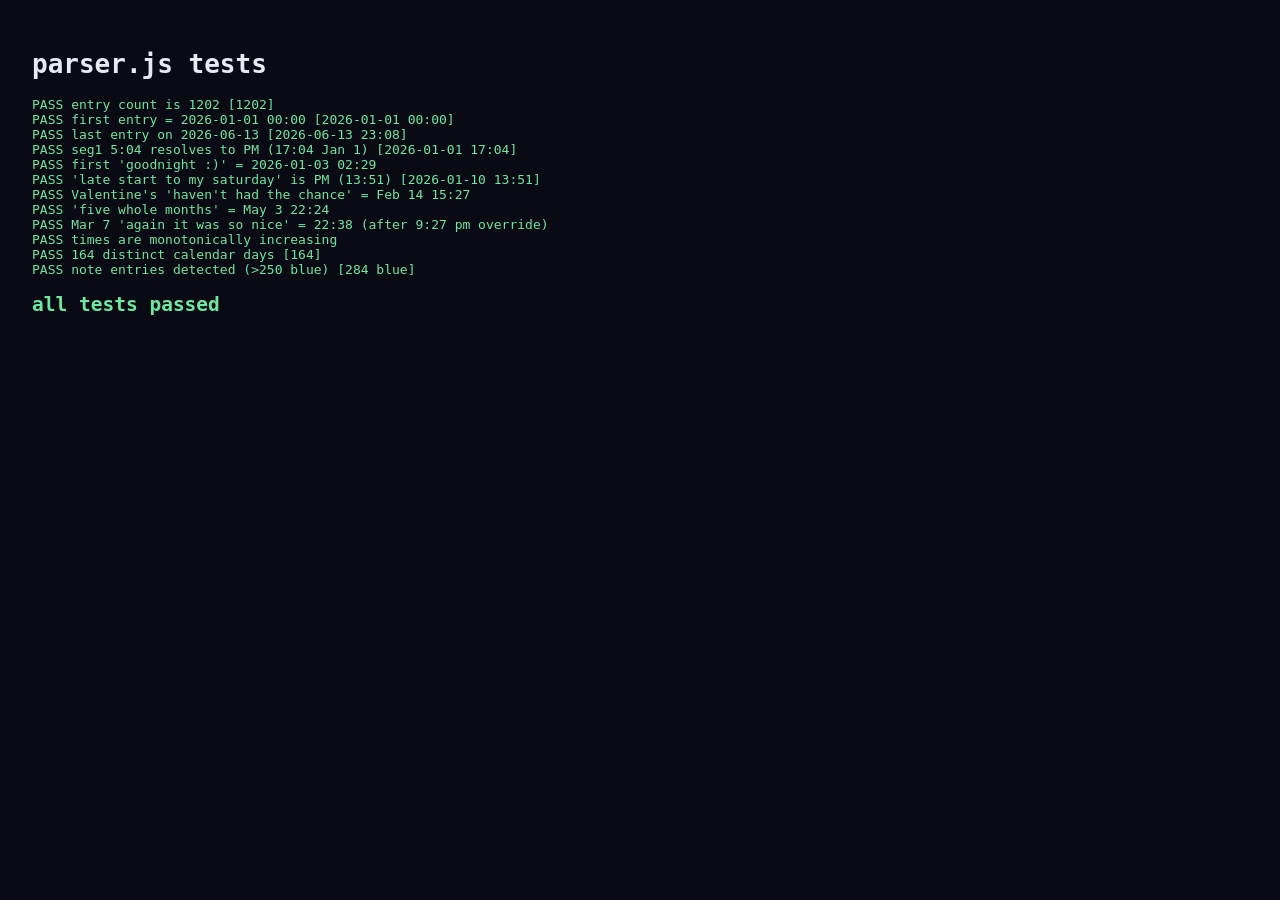
==== test.html @ d263b5fc "thinking of you timeline Static site that parses times.txt into a per-month timeline of glowing dots" ====
<!DOCTYPE html>
<html lang="en">
<head>
  <meta charset="UTF-8" />
  <title>parser tests</title>
  <style>
    body { font-family: monospace; background: #0a0a14; color: #e9e9f5; padding: 24px; }
    .pass { color: #6ee7a0; }
    .fail { color: #ff8a8a; font-weight: bold; }
  </style>
</head>
<body>
  <h1>parser.js tests</h1>
  <div id="out"></div>

  <script src="parser.js"></script>
  <script>
    var out = document.getElementById("out");
    var fails = 0;
    function p(n) { return String(n).padStart(2, "0"); }
    function f(d) {
      return d.getFullYear() + "-" + p(d.getMonth() + 1) + "-" + p(d.getDate()) +
        " " + p(d.getHours()) + ":" + p(d.getMinutes());
    }
    function assert(name, cond, detail) {
      var div = document.createElement("div");
      div.className = cond ? "pass" : "fail";
      div.textContent = (cond ? "PASS  " : "FAIL  ") + name + (detail ? "  [" + detail + "]" : "");
      out.appendChild(div);
      if (!cond) fails++;
    }

    fetch("times.txt").then(function (r) { return r.text(); }).then(function (raw) {
      var e = window.parseTimes(raw);

      function byNote(s) { return e.find(function (x) { return x.note.indexOf(s) === 0; }); }

      assert("entry count is 1202", e.length === 1202, e.length);
      assert("first entry = 2026-01-01 00:00", f(e[0].datetime) === "2026-01-01 00:00", f(e[0].datetime));
      assert("last entry on 2026-06-13", f(e[e.length - 1].datetime).slice(0, 10) === "2026-06-13", f(e[e.length - 1].datetime));
      assert("seg1 5:04 resolves to PM (17:04 Jan 1)", f(e[8].datetime) === "2026-01-01 17:04", f(e[8].datetime));
      assert("first 'goodnight :)' = 2026-01-03 02:29", f(byNote("goodnight :)").datetime) === "2026-01-03 02:29");
      assert("'late start to my saturday' is PM (13:51)", f(e[104].datetime) === "2026-01-10 13:51", f(e[104].datetime));

      // PM-start days (auto-corrected): each should land in the afternoon/evening
      assert("Valentine's 'haven't had the chance' = Feb 14 15:27",
        f(byNote("I haven’t had the chance to do this all day").datetime) === "2026-02-14 15:27");
      assert("'five whole months' = May 3 22:24",
        f(byNote("five whole months").datetime) === "2026-05-03 22:24");
      // explicit "9:27 pm" override -> the 10:38 after it is PM
      assert("Mar 7 'again it was so nice' = 22:38 (after 9:27 pm override)",
        f(byNote("again it was so nice seeing you today").datetime) === "2026-03-07 22:38");

      var mono = true, prev = 0;
      for (var i = 0; i < e.length; i++) { if (e[i].datetime.getTime() < prev) mono = false; prev = e[i].datetime.getTime(); }
      assert("times are monotonically increasing", mono);

      var days = {};
      e.forEach(function (x) { days[f(x.datetime).slice(0, 10)] = 1; });
      assert("164 distinct calendar days", Object.keys(days).length === 164, Object.keys(days).length);

      var blue = e.filter(function (x) { return x.type === "blue"; }).length;
      assert("note entries detected (>250 blue)", blue > 250, blue + " blue");

      var summary = document.createElement("h2");
      summary.className = fails ? "fail" : "pass";
      summary.textContent = fails ? (fails + " test(s) FAILED") : "all tests passed";
      out.appendChild(summary);
    });
  </script>
</body>
</html>
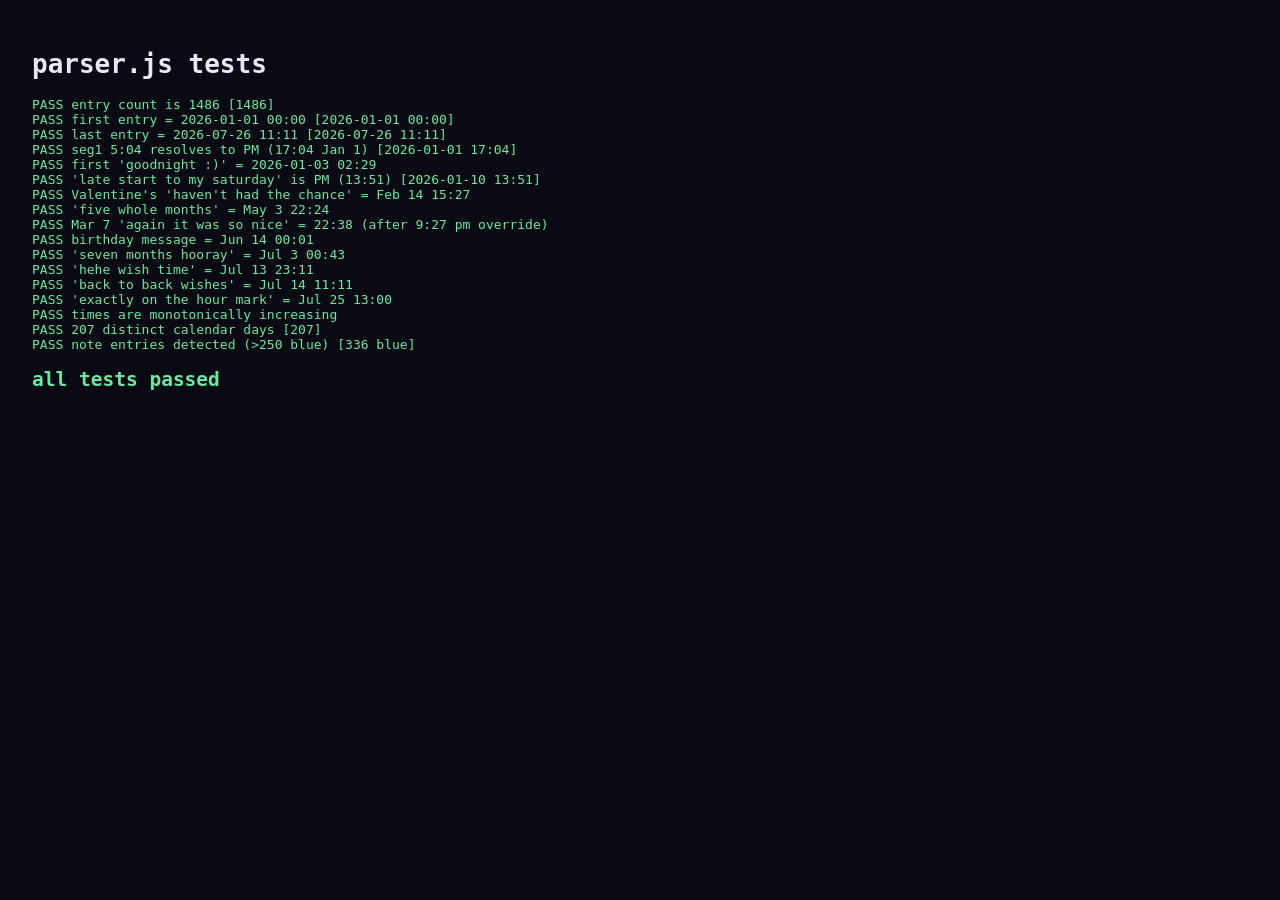
==== commit b9970bf9: "add times through July 26, fix two parse bugs The uploaded batch dropped the ' pm' from 9:27 on Mar " ====
--- a/test.html
+++ b/test.html
@@ -35,9 +35,9 @@
 
       function byNote(s) { return e.find(function (x) { return x.note.indexOf(s) === 0; }); }
 
-      assert("entry count is 1202", e.length === 1202, e.length);
+      assert("entry count is 1486", e.length === 1486, e.length);
       assert("first entry = 2026-01-01 00:00", f(e[0].datetime) === "2026-01-01 00:00", f(e[0].datetime));
-      assert("last entry on 2026-06-13", f(e[e.length - 1].datetime).slice(0, 10) === "2026-06-13", f(e[e.length - 1].datetime));
+      assert("last entry = 2026-07-26 11:11", f(e[e.length - 1].datetime) === "2026-07-26 11:11", f(e[e.length - 1].datetime));
       assert("seg1 5:04 resolves to PM (17:04 Jan 1)", f(e[8].datetime) === "2026-01-01 17:04", f(e[8].datetime));
       assert("first 'goodnight :)' = 2026-01-03 02:29", f(byNote("goodnight :)").datetime) === "2026-01-03 02:29");
       assert("'late start to my saturday' is PM (13:51)", f(e[104].datetime) === "2026-01-10 13:51", f(e[104].datetime));
@@ -51,13 +51,27 @@
       assert("Mar 7 'again it was so nice' = 22:38 (after 9:27 pm override)",
         f(byNote("again it was so nice seeing you today").datetime) === "2026-03-07 22:38");
 
+      // second half of the year
+      assert("birthday message = Jun 14 00:01",
+        f(byNote("Happy Birthday").datetime) === "2026-06-14 00:01");
+      assert("'seven months hooray' = Jul 3 00:43",
+        f(byNote("seven months hooray").datetime) === "2026-07-03 00:43");
+      // the two 11:11 wishes really are back to back: 11:11pm then 11:11am
+      assert("'hehe wish time' = Jul 13 23:11",
+        f(byNote("hehe wish time").datetime) === "2026-07-13 23:11");
+      assert("'back to back wishes' = Jul 14 11:11",
+        f(byNote("back to back wishes").datetime) === "2026-07-14 11:11");
+      // 12:00 -> 1:00 -> 2:00 must read as noon, 1pm, 2pm for the joke to land
+      assert("'exactly on the hour mark' = Jul 25 13:00",
+        f(byNote("exactly on the hour mark").datetime) === "2026-07-25 13:00");
+
       var mono = true, prev = 0;
       for (var i = 0; i < e.length; i++) { if (e[i].datetime.getTime() < prev) mono = false; prev = e[i].datetime.getTime(); }
       assert("times are monotonically increasing", mono);
 
       var days = {};
       e.forEach(function (x) { days[f(x.datetime).slice(0, 10)] = 1; });
-      assert("164 distinct calendar days", Object.keys(days).length === 164, Object.keys(days).length);
+      assert("207 distinct calendar days", Object.keys(days).length === 207, Object.keys(days).length);
 
       var blue = e.filter(function (x) { return x.type === "blue"; }).length;
       assert("note entries detected (>250 blue)", blue > 250, blue + " blue");
